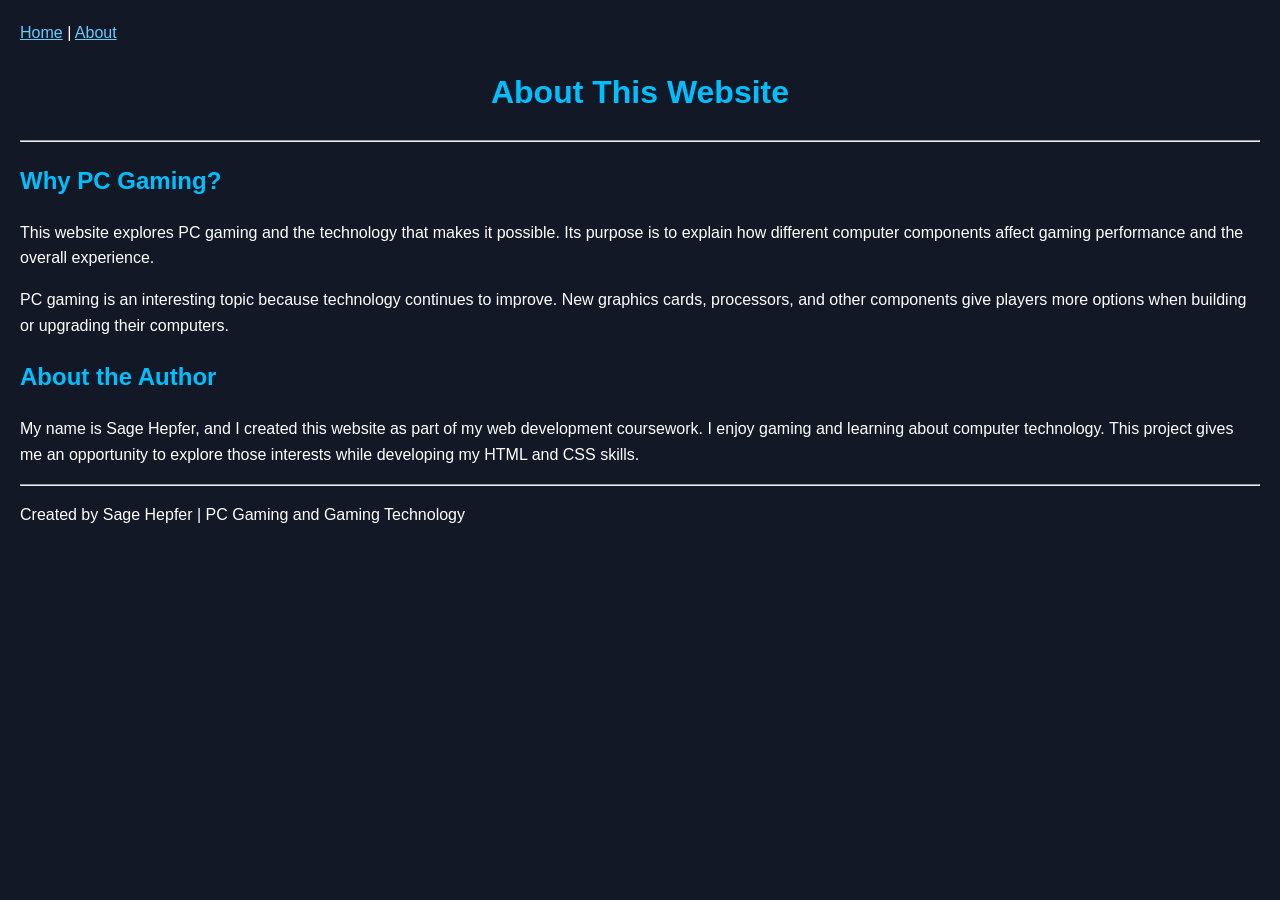
==== about.html @ 558a847e "Add About page for PC Gaming website This file contains the structure and content for the About page" ====
<!DOCTYPE html>
<html lang="en">
<head>
    <meta charset="UTF-8">
    <meta name="description" content="About the PC Gaming website">
    <meta name="author" content="Sage Hepfer">
    <title>About | PC Gaming</title>
    <link rel="stylesheet" href="HepferSageStyleSheet.css">
</head>
<body>

    <nav>
        <a href="index.html">Home</a> |
        <a href="about.html">About</a>
    </nav>

    <header>
        <h1>About This Website</h1>
    </header>

    <hr>

    <h2>Why PC Gaming?</h2>

    <p>
        This website explores PC gaming and the technology
        that makes it possible. Its purpose is to explain
        how different computer components affect gaming
        performance and the overall experience.
    </p>

    <p>
        PC gaming is an interesting topic because technology
        continues to improve. New graphics cards, processors,
        and other components give players more options
        when building or upgrading their computers.
    </p>

    <h2>About the Author</h2>

    <p>
        My name is Sage Hepfer, and I created this website
        as part of my web development coursework.
        I enjoy gaming and learning about computer technology.
        This project gives me an opportunity to explore
        those interests while developing my HTML and CSS skills.
    </p>

    <hr>

    <footer>
        <p>Created by Sage Hepfer | PC Gaming and Gaming Technology</p>
    </footer>

</body>
</html>
---- HepferSageStyleSheet.css ----
/* PC Gaming Website Stylesheet */

body {
    background-color: #121826;
    color: white;
    font-family: Arial, sans-serif;
    margin: 20px;
    line-height: 1.6;
}

h1 {
    color: #00bfff;
    text-align: center;
}

h2 {
    color: #00bfff;
}

p {
    font-family: Arial, sans-serif;
    font-size: 16px;
}

a {
    color: #66ccff;
}

table {
    width: 100%;
    border-collapse: collapse;
}

table, th, td {
    border: 1px solid white;
    padding: 8px;
}

img {
    max-width: 100%;
    height: auto;
}

span.boldtext {
    font-weight: bold;
}

span.italictext {
    font-style: italic;
}
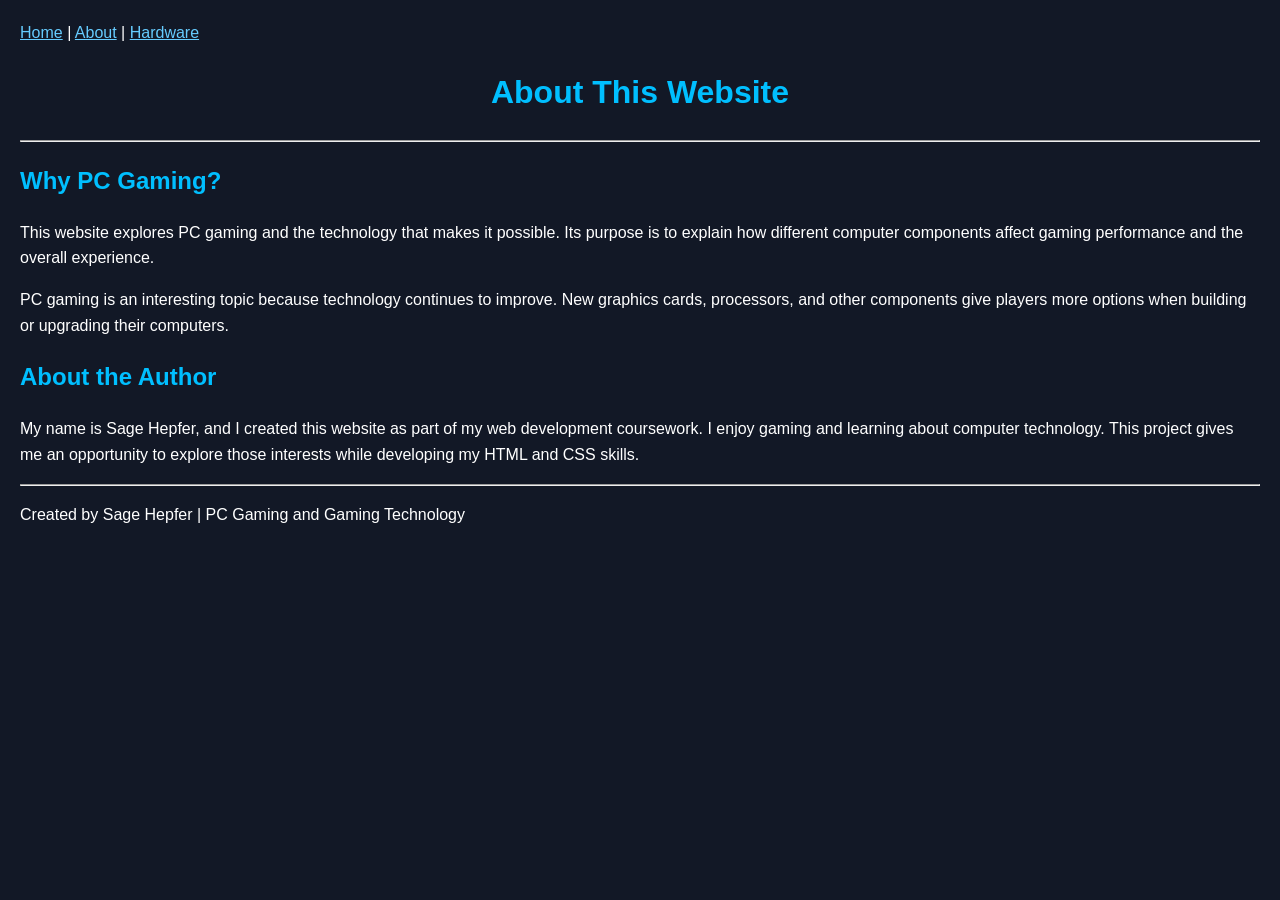
==== commit 4ce89010: "Update navigation links in about.html Added link to Hardware page in navigation." ====
--- a/about.html
+++ b/about.html
@@ -12,7 +12,7 @@
 
     <nav>
         <a href="index.html">Home</a> |
-        <a href="about.html">About</a>
+        <a href="about.html">About</a> | <a href="table.html">Hardware</a>
     </nav>
 
     <header>
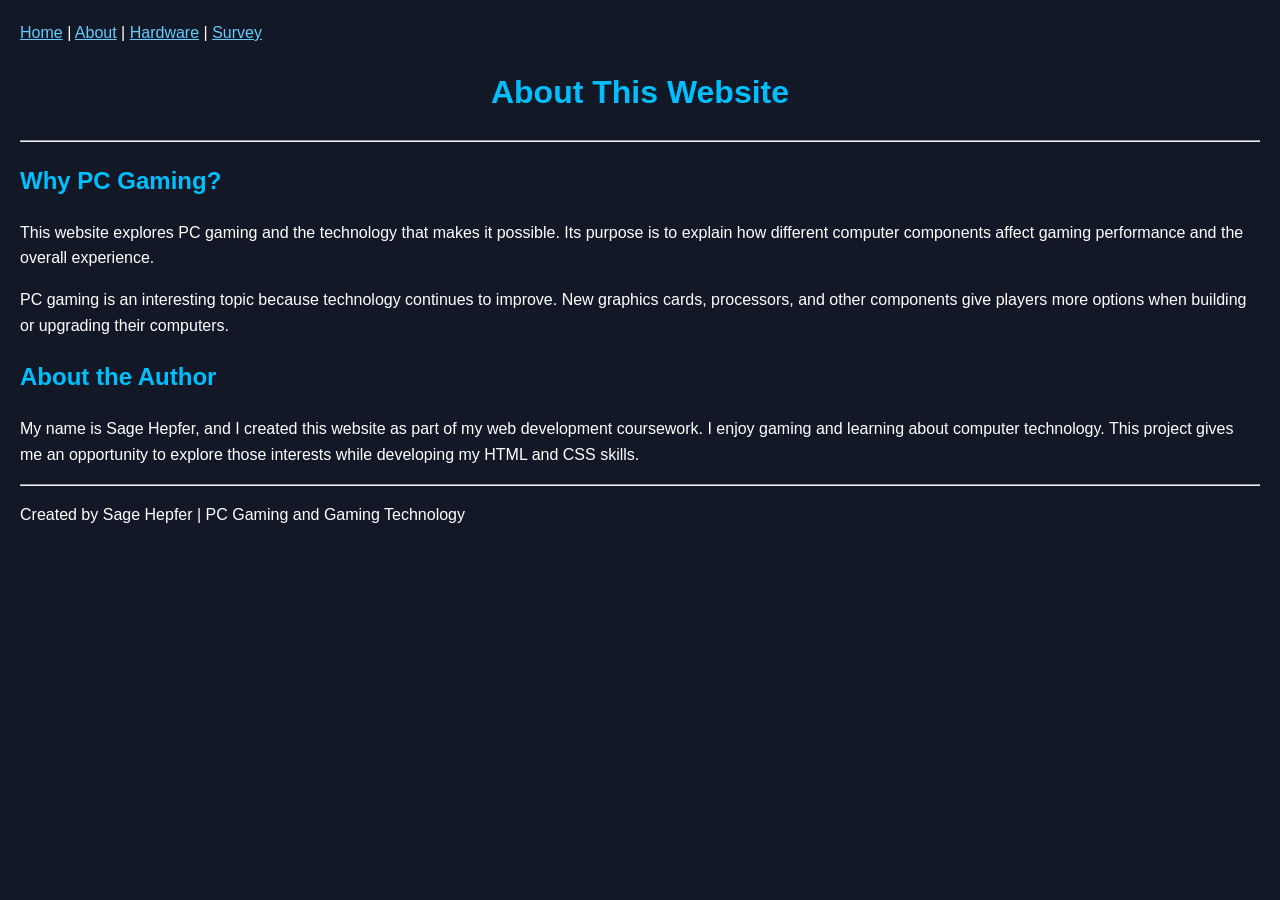
==== commit 536675ac: "Add Survey link to navigation in about.html" ====
--- a/about.html
+++ b/about.html
@@ -13,6 +13,7 @@
     <nav>
         <a href="index.html">Home</a> |
         <a href="about.html">About</a> | <a href="table.html">Hardware</a>
+     | <a href="form.html">Survey</a>
     </nav>
 
     <header>
--- a/HepferSageStyleSheet.css
+++ b/HepferSageStyleSheet.css
@@ -28,12 +28,18 @@
 
 table {
     width: 100%;
+    background-color: #243247;
     border-collapse: collapse;
 }
 
 table, th, td {
     border: 1px solid white;
+}
+
+th, td {
     padding: 8px;
+    text-align: left;
+    vertical-align: middle;
 }
 
 img {
